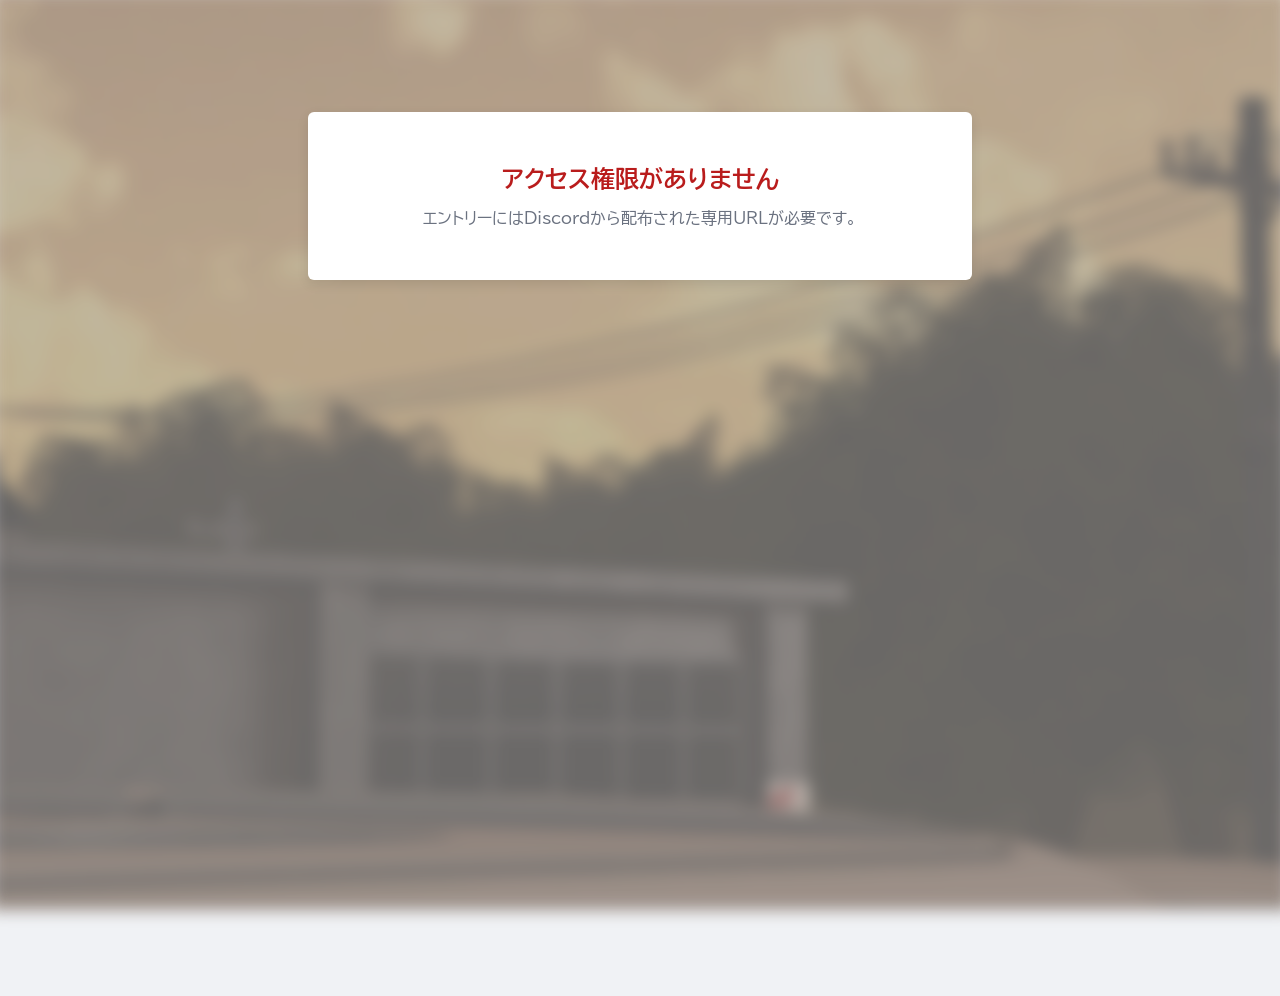
==== index.html @ 629eaf00 "Update index.html" ====
<!DOCTYPE html>
<html lang="ja">
<head>
<meta charset="UTF-8">
<meta name="viewport" content="width=device-width, initial-scale=1.0">
<link rel="icon" href="icon.png">
<title>九島交通局 エントリーシート</title>
<style>
  @import url('https://fonts.googleapis.com/css2?family=BIZ+UDPGothic:wght@400;700&display=swap');

  :root {
    --brand-dark: #0a192f;
    --brand-main: #112a46;
    --brand-hover: #1d4370;
    --accent-blue: #0066cc;
    --bg-body: #f0f2f5;
    --surface-white: #ffffff;
    --text-main: #1f2937;
    --text-muted: #6b7280;
    --border-color: #d1d5db;
    --error-bg: #fee2e2;
    --error-text: #b91c1c;
    --success-color: #059669;
    --focus-ring: rgba(0, 102, 204, 0.25);
    --radius-sm: 4px;
    --radius-md: 6px;
    --transition: all 0.25s ease;
  }
  body {
    font-family: 'BIZ UDPGothic', -apple-system, BlinkMacSystemFont, "Segoe UI", Helvetica, Arial, sans-serif;
    background-color: var(--bg-body);
    color: var(--text-main);
    margin: 0;
    padding: 3rem 1rem;
    line-height: 1.6;
    -webkit-font-smoothing: antialiased;
    position: relative; /* 背景レイヤーの位置基準 */
    min-height: 100vh;
  }
  body::before {
    content: '';
    position: fixed;
    top: -10px;
    left: -10px;
    right: -10px;
    bottom: -10px;
    z-index: -1;
    background-image: url('back.png');
    background-size: cover;
    background-position: center;
    background-repeat: no-repeat;
    filter: blur(8px); 
    opacity: 0.6; 
  }
  /* 認証画面・状態オーバーレイ */
  #authGuardScreen {
    max-width: 600px;
    margin: 4rem auto;
    background: var(--surface-white);
    border-radius: var(--radius-md);
    padding: 3rem 2rem;
    text-align: center;
    box-shadow: 0 4px 12px rgba(0,0,0,0.1);
  }
  #authGuardScreen.hidden { display: none; }
  .auth-loading-spinner {
    width: 40px;
    height: 40px;
    border: 4px solid var(--border-color);
    border-top-color: var(--accent-blue);
    border-radius: 50%;
    animation: spin 0.8s linear infinite;
    margin: 0 auto 1.5rem;
  }

  .form-container {
    max-width: 800px;
    margin: 0 auto;
    background: var(--surface-white);
    border-radius: var(--radius-md);
    box-shadow: 0 4px 6px -1px rgba(0, 0, 0, 0.05), 0 2px 4px -1px rgba(0, 0, 0, 0.03);
    overflow: hidden;
    display: none; /* 初期状態では隠し、認証成功後に表示 */
  }

  .form-header {
    background-image: 
      linear-gradient(to bottom, rgba(10, 25, 47, 0.75), rgba(10, 25, 47, 0.95)), 
      url('top.png');
    background-size: cover;
    background-position: center;
    background-repeat: no-repeat;
    color: #ffffff;
    padding: 4.5rem 2rem;
    text-align: center;
    border-bottom: 4px solid var(--accent-blue);
  }

  .form-title {
    margin: 0 0 0.75rem 0;
    font-size: 1.85rem;
    font-weight: 700;
    letter-spacing: 0.05em;
    text-shadow: 0 2px 4px rgba(0, 0, 0, 0.5);
  }

  .form-description {
    color: #cbd5e1;
    font-size: 0.95rem;
    margin: 0;
    letter-spacing: 0.02em;
  }

  .form-section {
    padding: 2.5rem 3rem;
    border-bottom: 1px solid #e5e7eb;
  }
  .form-section:last-of-type { border-bottom: none; }

  .section-title {
    font-size: 1.15rem;
    font-weight: 700;
    margin: 0 0 2rem 0;
    padding-bottom: 0.5rem;
    border-bottom: 2px solid var(--border-color);
    color: var(--brand-dark);
    display: flex;
    align-items: center;
  }
  .section-title::before {
    content: '';
    display: inline-block;
    width: 4px;
    height: 1.15rem;
    background-color: var(--accent-blue);
    margin-right: 0.75rem;
    border-radius: 2px;
  }

  .form-group { margin-bottom: 2rem; }
  .form-group:last-child { margin-bottom: 0; }

  label {
    display: flex;
    align-items: center;
    font-weight: 700;
    margin-bottom: 0.5rem;
    font-size: 0.95rem;
    color: var(--text-main);
  }

  .required {
    background-color: var(--error-bg);
    color: var(--error-text);
    font-size: 0.7rem;
    padding: 0.2rem 0.5rem;
    border-radius: var(--radius-sm);
    margin-left: 0.75rem;
    font-weight: 700;
    letter-spacing: 0.05em;
  }

  input[type="text"],
  input[type="number"],
  textarea {
    width: 100%;
    padding: 0.85rem 1rem;
    background-color: #f9fafb;
    border: 1px solid var(--border-color);
    border-radius: var(--radius-sm);
    box-sizing: border-box;
    font-size: 1rem;
    color: var(--text-main);
    font-family: inherit;
    transition: var(--transition);
  }

  input:hover, textarea:hover { border-color: #9ca3af; }
  input:focus, textarea:focus {
    outline: none;
    background-color: var(--surface-white);
    border-color: var(--accent-blue);
    box-shadow: 0 0 0 3px var(--focus-ring);
  }

  input.error, textarea.error {
    border-color: var(--error-text);
    background-color: var(--error-bg);
  }

  .error-msg {
    color: var(--error-text);
    font-size: 0.85rem;
    margin-top: 0.5rem;
    display: none;
    font-weight: 700;
  }
  .error-msg.show { display: block; }

  textarea { resize: vertical; min-height: 140px; }

  .radio-group { display: flex; gap: 2rem; margin-top: 0.5rem; }
  .radio-label {
    display: flex;
    align-items: center;
    cursor: pointer;
    font-weight: 400;
    font-size: 1rem;
  }
  .radio-label input {
    margin-right: 0.5rem;
    width: 1.1rem;
    height: 1.1rem;
    accent-color: var(--accent-blue);
  }

  .file-upload-area {
    border: 2px dashed var(--border-color);
    background-color: #f9fafb;
    padding: 2.5rem 1rem;
    text-align: center;
    cursor: pointer;
    border-radius: var(--radius-sm);
    position: relative;
    transition: var(--transition);
  }
  .file-upload-area:hover, .file-upload-area.dragover {
    background-color: #f0f5fa;
    border-color: var(--accent-blue);
  }
  .file-upload-area input[type="file"] {
    position: absolute;
    inset: 0;
    opacity: 0;
    cursor: pointer;
    width: 100%;
    height: 100%;
  }

  .file-icon {
    width: 40px;
    height: 40px;
    margin: 0 auto 0.75rem;
    fill: var(--text-muted);
    transition: var(--transition);
  }
  .file-upload-area:hover .file-icon { fill: var(--accent-blue); }

  .file-upload-text {
    color: var(--text-muted);
    font-size: 0.95rem;
    line-height: 1.5;
  }
  .file-upload-text small {
    display: block;
    margin-top: 0.25rem;
    font-size: 0.8rem;
    color: #9ca3af;
  }

  .file-preview-list {
    margin-top: 1rem;
    display: grid;
    grid-template-columns: repeat(auto-fill, minmax(220px, 1fr));
    gap: 0.75rem;
  }

  .file-preview-item {
    display: flex;
    align-items: center;
    justify-content: space-between;
    background: var(--surface-white);
    border: 1px solid var(--border-color);
    padding: 0.6rem 0.75rem;
    border-radius: var(--radius-sm);
    font-size: 0.85rem;
    box-shadow: 0 1px 2px rgba(0,0,0,0.05);
  }

  .remove-file {
    cursor: pointer;
    color: #9ca3af;
    padding: 0.2rem;
    display: flex;
    align-items: center;
    justify-content: center;
    border-radius: 4px;
    transition: var(--transition);
  }
  .remove-file:hover { 
    color: var(--error-text);
    background-color: var(--error-bg);
  }

  .submit-section {
    padding: 2.5rem;
    background-color: #f8fafc;
    text-align: center;
    border-top: 1px solid #e5e7eb;
  }

  .submit-btn {
    background-color: var(--brand-main);
    color: white;
    border: none;
    padding: 1rem 3rem;
    font-size: 1.05rem;
    font-weight: 700;
    letter-spacing: 0.05em;
    border-radius: var(--radius-sm);
    cursor: pointer;
    transition: var(--transition);
    width: 100%;
    max-width: 320px;
    display: inline-flex;
    align-items: center;
    justify-content: center;
    gap: 0.75rem;
    box-shadow: 0 4px 6px -1px rgba(17, 42, 70, 0.2);
  }
  .submit-btn:hover:not(:disabled) { 
    background-color: var(--brand-hover); 
    transform: translateY(-1px);
    box-shadow: 0 6px 8px -1px rgba(17, 42, 70, 0.3);
  }
  .submit-btn:active:not(:disabled) { transform: translateY(0); }
  .submit-btn:disabled {
    background-color: #9ca3af;
    box-shadow: none;
    cursor: not-allowed;
  }

  .spinner {
    width: 18px;
    height: 18px;
    border: 3px solid rgba(255,255,255,0.3);
    border-top-color: white;
    border-radius: 50%;
    animation: spin 0.8s linear infinite;
    display: none;
  }
  .submit-btn.loading .spinner { display: block; }
  .submit-btn.loading .btn-text { display: none; }

  @keyframes spin { to { transform: rotate(360deg); } }

  #msg {
    margin-top: 1.5rem;
    font-size: 0.95rem;
    padding: 1rem;
    border-radius: var(--radius-sm);
    display: none;
    font-weight: 700;
  }
  #msg.error {
    display: block;
    background: var(--error-bg);
    color: var(--error-text);
    border: 1px solid rgba(185, 28, 28, 0.2);
  }

  #successOverlay {
    display: none;
    position: fixed;
    inset: 0;
    background: rgba(10, 25, 47, 0.85);
    backdrop-filter: blur(4px);
    z-index: 100;
    align-items: center;
    justify-content: center;
    opacity: 0;
    transition: opacity 0.3s ease;
  }
  #successOverlay.show { display: flex; opacity: 1; }
  
  .success-card {
    background: var(--surface-white);
    border-radius: var(--radius-md);
    padding: 3rem 2.5rem;
    text-align: center;
    max-width: 420px;
    width: 90%;
    box-shadow: 0 20px 25px -5px rgba(0, 0, 0, 0.1);
    transform: translateY(20px);
    transition: transform 0.3s cubic-bezier(0.175, 0.885, 0.32, 1.275);
  }
  #successOverlay.show .success-card { transform: translateY(0); }

  .success-svg {
    width: 56px;
    height: 56px;
    fill: var(--success-color);
    margin: 0 auto 1.5rem;
  }
  .success-card h2 { margin: 0 0 1rem; font-size: 1.4rem; color: var(--brand-dark); }
  .success-card p { color: var(--text-muted); font-size: 0.95rem; margin-bottom: 2.5rem; line-height: 1.6; }
  .success-card button {
    background: var(--brand-main);
    color: white;
    border: none;
    padding: 0.75rem 2rem;
    font-size: 1rem;
    font-weight: 700;
    border-radius: var(--radius-sm);
    cursor: pointer;
    transition: var(--transition);
  }
  .success-card button:hover { background: var(--brand-hover); }

  @media (max-width: 600px) {
    .form-section { padding: 2rem 1.5rem; }
    .submit-section { padding: 2rem 1.5rem; }
    .form-header { padding: 3rem 1.5rem; }
    .form-title { font-size: 1.5rem; }
  }
</style>
</head>
<body>

<!-- Access Guard (検証中・認証エラー表示領域) -->
<div id="authGuardScreen">
  <div class="auth-loading-spinner" id="authSpinner"></div>
  <h2 id="authTitle" style="margin: 0 0 0.5rem; color: var(--brand-dark);">アクセス権限を確認中...</h2>
  <p id="authMsg" style="color: var(--text-muted); margin: 0;">しばらくお待ちください。</p>
</div>

<!-- 送信完了ポップアップ -->
<div id="successOverlay">
  <div class="success-card">
    <svg class="success-svg" viewBox="0 0 24 24">
      <path d="M12 2C6.48 2 2 6.48 2 12s4.48 10 10 10 10-4.48 10-10S17.52 2 12 2zm-2 15l-5-5 1.41-1.41L10 14.17l7.59-7.59L19 8l-9 9z"/>
    </svg>
    <h2>送信が完了しました</h2>
    <p>エントリーシートを受け付けました。<br>書類選考の上、Discordにてご連絡いたします。</p>
    <button id="closeOverlayBtn">閉じる</button>
  </div>
</div>

<!-- メインフォーム -->
<form class="form-container" id="entryForm">
  <div class="form-header">
    <h1 class="form-title">九島交通局 開発メンバー エントリーシート</h1>
    <p class="form-description">以下のフォームに必要事項を入力し、送信してください。</p>
  </div>

  <div class="form-section">
    <h2 class="section-title">基本情報</h2>
    <div class="form-group">
      <label for="discord_id">Discord ID <span class="required">必須</span></label>
      <input type="text" id="discord_id" placeholder="例: username">
      <span class="error-msg" id="err_discord_id">Discord IDを入力してください</span>
    </div>
    <div class="form-group">
      <label for="roblox_id">Roblox ID <span class="required">必須</span></label>
      <input type="text" id="roblox_id" placeholder="例: RobloxPlayer123">
      <span class="error-msg" id="err_roblox_id">Roblox IDを入力してください</span>
    </div>
    <div class="form-group">
      <label for="age">年齢 <span class="required">必須</span></label>
      <input type="number" id="age" min="10" max="100" placeholder="例: 18">
      <span class="error-msg" id="err_age">年齢を入力してください</span>
    </div>
  </div>

  <div class="form-section">
    <h2 class="section-title">志望動機</h2>
    <div class="form-group">
      <label for="reason_apply">九島交通局に応募した理由 <span class="required">必須</span></label>
      <textarea id="reason_apply" placeholder="具体的な理由を記載してください"></textarea>
      <span class="error-msg" id="err_reason_apply">志望動機を入力してください</span>
    </div>
    <div class="form-group">
      <label for="reason_other">当グループを選ぶ理由 <span class="required">必須</span></label>
      <textarea id="reason_other" placeholder="他のプロジェクトとの違いや、当グループである必要性を記載してください"></textarea>
      <span class="error-msg" id="err_reason_other">理由を入力してください</span>
    </div>
  </div>

  <div class="form-section">
    <h2 class="section-title">スキル・実績</h2>
    <div class="form-group">
      <label for="languages">使用可能な技術（言語・ツール）</label>
      <input type="text" id="languages" placeholder="例: Luau, Python, Blender など">
    </div>
    <div class="form-group">
      <label>RobloxStudioの経験 <span class="required">必須</span></label>
      <div class="radio-group">
        <label class="radio-label"><input type="radio" name="studio_exp" value="yes"> あり</label>
        <label class="radio-label"><input type="radio" name="studio_exp" value="no"> なし</label>
      </div>
      <span class="error-msg" id="err_studio_exp">選択してください</span>
    </div>
    <div class="form-group">
      <label>ポートフォリオ画像 <span class="required">必須</span></label>
      <div class="file-upload-area" id="dropZone">
        <input type="file" id="portfolio_images" accept="image/*" multiple>
        <svg class="file-icon" viewBox="0 0 24 24">
          <path d="M19.35 10.04C18.67 6.59 15.64 4 12 4 9.11 4 6.6 5.64 5.36 8.04 2.34 8.36 0 10.91 0 14c0 3.31 2.69 6 6 6h13c2.76 0 5-2.24 5-5 0-2.64-2.05-4.78-4.65-4.96zM14 13v4h-4v-4H7l5-5 5 5h-3z"/>
        </svg>
        <div class="file-upload-text">クリックして画像を選択、またはドロップ<br><small>(複数選択可 / 1枚あたり最大5MB)</small></div>
      </div>
      <div class="file-preview-list" id="filePreviewList"></div>
      <span class="error-msg" id="err_portfolio">画像を1枚以上アップロードしてください</span>
    </div>
    <div class="form-group">
      <label for="technical_strengths">技術的な強み <span class="required">必須</span></label>
      <textarea id="technical_strengths" placeholder="モデリング、UIデザイン、スクリプト構築など、アピールポイントを記載してください"></textarea>
      <span class="error-msg" id="err_technical">技術面での強みを入力してください</span>
    </div>
  </div>

  <div class="form-section">
    <h2 class="section-title">自由記述</h2>
    <div class="form-group">
      <label for="free_text">備考・アピールポイント</label>
      <textarea id="free_text" placeholder="意気込みや質問があればご記入ください"></textarea>
    </div>
  </div>

  <div class="form-section">
    <h2 class="section-title">基礎確認テスト</h2>
    <div class="form-group">
      <label for="math_question">数学: [ここに問題文を記載] <span class="required">必須</span></label>
      <input type="text" id="math_question" placeholder="回答を入力">
      <span class="error-msg" id="err_math">回答を入力してください</span>
    </div>
    <div class="form-group">
      <label for="general_knowledge">一般常識: [ここに問題文を記載] <span class="required">必須</span></label>
      <input type="text" id="general_knowledge" placeholder="回答を入力">
      <span class="error-msg" id="err_common">回答を入力してください</span>
    </div>
  </div>

  <div class="submit-section">
    <button type="submit" id="submitBtn" class="submit-btn">
      <div class="spinner"></div>
      <span class="btn-text">エントリーシートを送信</span>
    </button>
    <div id="msg"></div>
  </div>
</form>

<script>
document.addEventListener('DOMContentLoaded', async () => {
  const GAS_URL = 'https://script.google.com/macros/s/AKfycbwIxHsNUTtyniuo08KIUyvrCkOSs5r6DZgjs3lwiU5OZqe8hP2oVnT-KeQEZ825qK4R/exec';
  const MAX_FILE_SIZE_MB = 5;
  const MAX_IMAGE_DIMENSION = 1920; 

  let selectedFiles = [];
  let currentToken = '';
  let isSubmitting = false; // ★ 二重送信防止フラグ

  const form = document.getElementById('entryForm');
  const fileInput = document.getElementById('portfolio_images');
  const dropZone = document.getElementById('dropZone');
  const closeBtn = document.getElementById('closeOverlayBtn');
  const submitBtn = document.getElementById('submitBtn');
  const msg = document.getElementById('msg');

  const authGuardScreen = document.getElementById('authGuardScreen');
  const authSpinner = document.getElementById('authSpinner');
  const authTitle = document.getElementById('authTitle');
  const authMsg = document.getElementById('authMsg');

  // --- 1. ワンタイムトークンの検証機能 ---
  const urlParams = new URLSearchParams(window.location.search);
  currentToken = urlParams.get('token');

  if (!currentToken) {
    showAuthError('アクセス権限がありません', 'エントリーにはDiscordから配布された専用URLが必要です。');
    return;
  }

  try {
    const res = await fetch(`${GAS_URL}?token=${encodeURIComponent(currentToken)}`);
    const data = await res.json();

    if (data.valid) {
      // 認証成功時：保護画面を隠してフォームを表示
      authGuardScreen.classList.add('hidden');
      form.style.display = 'block';
    } else {
      showAuthError('無効なURLです', data.reason || 'このURLは既に送信済みか、有効ではありません。');
    }
  } catch (e) {
    showAuthError('通信エラー', 'アクセストークンの検証に失敗しました。接続を確認してください。');
  }

  function showAuthError(title, message) {
    authSpinner.style.display = 'none';
    authTitle.style.color = 'var(--error-text)';
    authTitle.innerText = title;
    authMsg.innerText = message;
  }

  // --- イベント設定 ---
  form.addEventListener('submit', handleSubmit);
  fileInput.addEventListener('change', (e) => handleFiles(e.target.files));
  closeBtn.addEventListener('click', () => {
    document.getElementById('successOverlay').classList.remove('show');
    // 送信完了後はページをリロードして無効画面を表示
    window.location.reload();
  });

  dropZone.addEventListener('dragover', e => { e.preventDefault(); dropZone.classList.add('dragover'); });
  dropZone.addEventListener('dragleave', () => dropZone.classList.remove('dragover'));
  dropZone.addEventListener('drop', e => {
    e.preventDefault();
    dropZone.classList.remove('dragover');
    handleFiles(e.dataTransfer.files);
  });

  function handleFiles(files) {
    Array.from(files).forEach(f => {
      if (!f.type.startsWith('image/')) { alert(`${f.name} は画像ではありません。`); return; }
      if (f.size > MAX_FILE_SIZE_MB * 1024 * 1024) { alert(`${f.name} はサイズが大きすぎます。`); return; }
      if (!selectedFiles.find(sf => sf.name === f.name && sf.size === f.size)) {
        selectedFiles.push(f);
      }
    });
    fileInput.value = ''; 
    renderPreviews();
  }

  function renderPreviews() {
    const list = document.getElementById('filePreviewList');
    list.innerHTML = '';
    selectedFiles.forEach((f, i) => {
      const item = document.createElement('div');
      item.className = 'file-preview-item';
      
      const nameSpan = document.createElement('span');
      nameSpan.textContent = f.name.length > 20 ? f.name.substring(0, 20) + '...' : f.name;
      
      const delBtn = document.createElement('span');
      delBtn.className = 'remove-file';
      delBtn.innerHTML = `<svg width="18" height="18" viewBox="0 0 24 24" fill="currentColor"><path d="M19 6.41L17.59 5 12 10.59 6.41 5 5 6.41 10.59 12 5 17.59 6.41 19 12 13.41 17.59 19 19 17.59 13.41 12z"/></svg>`;
      delBtn.onclick = () => {
        selectedFiles.splice(i, 1);
        renderPreviews();
      };

      item.appendChild(nameSpan);
      item.appendChild(delBtn);
      list.appendChild(item);
    });
  }

  function compressImage(file) {
    return new Promise((resolve, reject) => {
      const reader = new FileReader();
      reader.onload = (e) => {
        const img = new Image();
        img.onload = () => {
          let width = img.width, height = img.height;
          if (width > height) {
            if (width > MAX_IMAGE_DIMENSION) { height = Math.round(height * MAX_IMAGE_DIMENSION / width); width = MAX_IMAGE_DIMENSION; }
          } else {
            if (height > MAX_IMAGE_DIMENSION) { width = Math.round(width * MAX_IMAGE_DIMENSION / height); height = MAX_IMAGE_DIMENSION; }
          }
          const canvas = document.createElement('canvas');
          canvas.width = width; canvas.height = height;
          const ctx = canvas.getContext('2d');
          ctx.drawImage(img, 0, 0, width, height);

          // 解像度・画質を落として軽量化（圧縮率 0.75）
          resolve({
            name: file.name,
            type: 'image/jpeg',
            base64: canvas.toDataURL('image/jpeg', 0.75).split(',')[1]
          });
        };
        img.onerror = () => reject(new Error('画像処理エラー'));
        img.src = e.target.result;
      };
      reader.onerror = () => reject(new Error('ファイル読み込みエラー'));
      reader.readAsDataURL(file);
    });
  }

  function validateForm() {
    let valid = true;
    const requiredIds = [
      ['discord_id', 'err_discord_id'], ['roblox_id', 'err_roblox_id'], ['age', 'err_age'],
      ['reason_apply', 'err_reason_apply'], ['reason_other', 'err_reason_other'],
      ['technical_strengths', 'err_technical'], ['math_question', 'err_math'], ['general_knowledge', 'err_common']
    ];

    requiredIds.forEach(([id, errId]) => {
      const el = document.getElementById(id);
      const err = document.getElementById(errId);
      if (!el || !el.value.trim()) {
        if (el) el.classList.add('error');
        if (err) err.classList.add('show');
        valid = false;
      } else {
        el.classList.remove('error');
        if (err) err.classList.remove('show');
      }
    });

    const studioChecked = document.querySelector('input[name="studio_exp"]:checked');
    const errStudio = document.getElementById('err_studio_exp');
    if (!studioChecked) { if (errStudio) errStudio.classList.add('show'); valid = false; }
    else { if (errStudio) errStudio.classList.remove('show'); }

    const errPortfolio = document.getElementById('err_portfolio');
    if (selectedFiles.length === 0) { if (errPortfolio) errPortfolio.classList.add('show'); valid = false; }
    else { if (errPortfolio) errPortfolio.classList.remove('show'); }

    return valid;
  }

  async function handleSubmit(e) {
    e.preventDefault();

    // 既に送信処理中の場合は処理を中断
    if (isSubmitting) return;

    if (!validateForm()) {
      const firstError = document.querySelector('.error-msg.show');
      if (firstError) firstError.parentElement.scrollIntoView({ behavior: 'smooth', block: 'center' });
      return;
    }

    // フラグ更新と UI の無効化
    isSubmitting = true;
    submitBtn.disabled = true;
    submitBtn.classList.add('loading');
    const originalBtnText = submitBtn.innerText;
    submitBtn.innerText = '送信処理中...';
    
    msg.className = '';
    msg.style.display = 'none';

    try {
      // 画像圧縮の並列実行
      const processedImages = await Promise.all(selectedFiles.map(file => compressImage(file)));

      const payload = {
        token: currentToken,
        discord_id: document.getElementById('discord_id').value.trim(),
        roblox_id: document.getElementById('roblox_id').value.trim(),
        age: document.getElementById('age').value,
        reason_apply: document.getElementById('reason_apply').value.trim(),
        reason_other: document.getElementById('reason_other').value.trim(),
        languages: document.getElementById('languages').value.trim(),
        studio_exp: document.querySelector('input[name="studio_exp"]:checked').value,
        technical_strengths: document.getElementById('technical_strengths').value.trim(),
        free_text: document.getElementById('free_text').value.trim(),
        math: document.getElementById('math_question').value.trim(),
        common: document.getElementById('general_knowledge').value.trim(),
        images: processedImages
      };

      // GAS へのリクエスト発行（GASのリダイレクトとCORSに対応）
      const res = await fetch(GAS_URL, {
        method: 'POST',
        headers: {
          'Content-Type': 'text/plain;charset=utf-8' // GASのdoPostでパースエラーを起こさない基本ヘッダー
        },
        body: JSON.stringify(payload),
        redirect: 'follow'
      });

      if (!res.ok) {
        throw new Error(`サーバーレスポンスエラー (${res.status})`);
      }

      const result = await res.json();

      if (result.status === 'success') {
        form.reset();
        selectedFiles = [];
        renderPreviews();
        document.getElementById('successOverlay').classList.add('show');
      } else {
        throw new Error(result.message || '処理に失敗しました。');
      }
    } catch (err) {
      msg.className = 'error';
      msg.innerText = `送信エラー: ${err.message}`;
      msg.style.display = 'block';
      
      // エラー発生時のみボタンを再有効化
      submitBtn.disabled = false;
      submitBtn.innerText = originalBtnText;
      isSubmitting = false;
    } finally {
      submitBtn.classList.remove('loading');
    }
  }
});
</script>
</body>
</html>
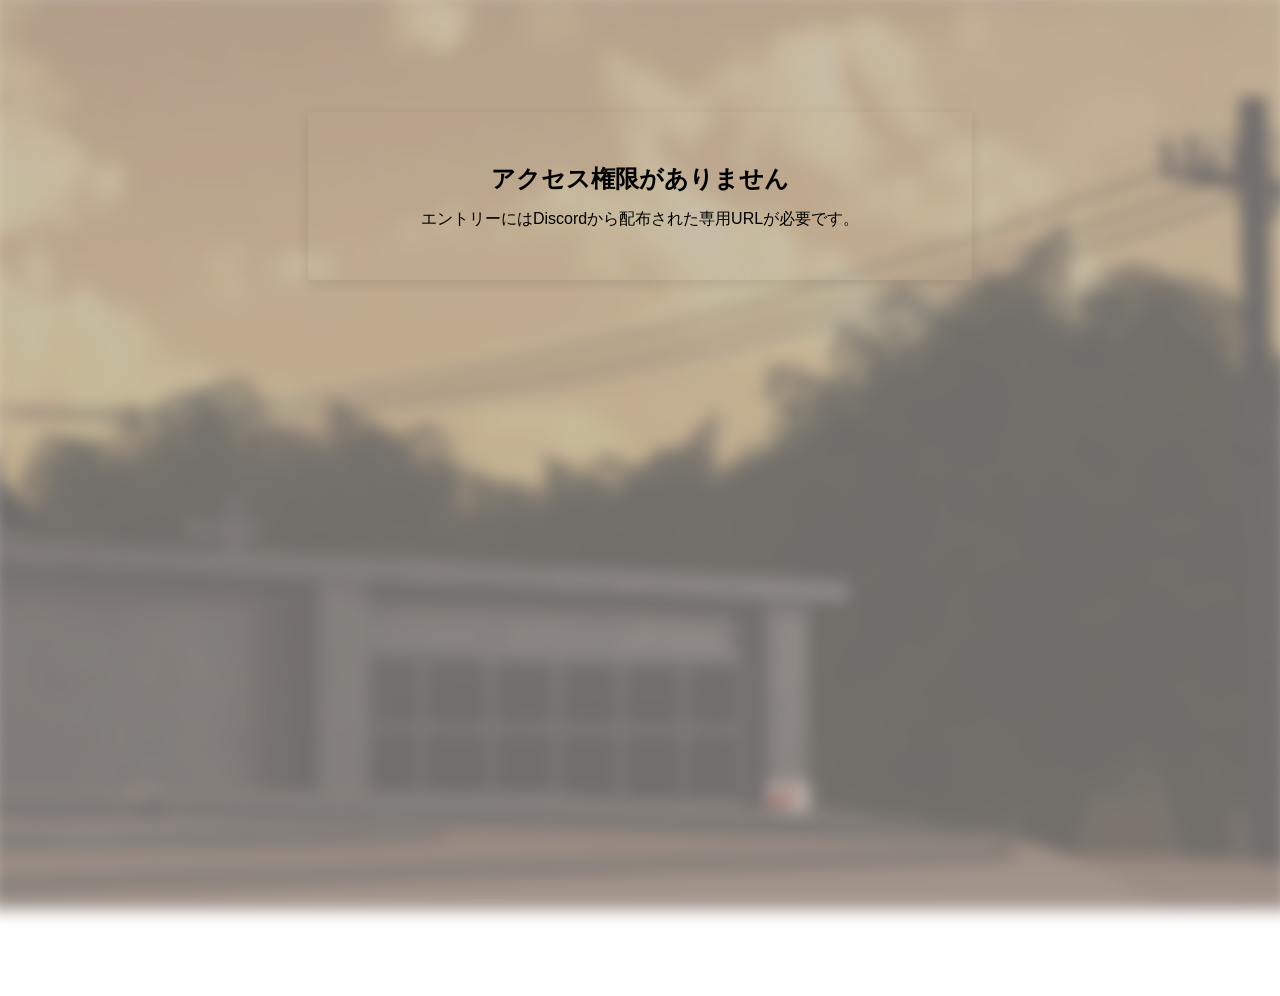
==== commit 4e881b79: "Update index.html" ====
--- a/index.html
+++ b/index.html
@@ -1,419 +1,11 @@
 <!DOCTYPE html>
 <html lang="ja">
 <head>
-<meta charset="UTF-8">
-<meta name="viewport" content="width=device-width, initial-scale=1.0">
-<link rel="icon" href="icon.png">
-<title>九島交通局 エントリーシート</title>
-<style>
-  @import url('https://fonts.googleapis.com/css2?family=BIZ+UDPGothic:wght@400;700&display=swap');
-
-  :root {
-    --brand-dark: #0a192f;
-    --brand-main: #112a46;
-    --brand-hover: #1d4370;
-    --accent-blue: #0066cc;
-    --bg-body: #f0f2f5;
-    --surface-white: #ffffff;
-    --text-main: #1f2937;
-    --text-muted: #6b7280;
-    --border-color: #d1d5db;
-    --error-bg: #fee2e2;
-    --error-text: #b91c1c;
-    --success-color: #059669;
-    --focus-ring: rgba(0, 102, 204, 0.25);
-    --radius-sm: 4px;
-    --radius-md: 6px;
-    --transition: all 0.25s ease;
-  }
-  body {
-    font-family: 'BIZ UDPGothic', -apple-system, BlinkMacSystemFont, "Segoe UI", Helvetica, Arial, sans-serif;
-    background-color: var(--bg-body);
-    color: var(--text-main);
-    margin: 0;
-    padding: 3rem 1rem;
-    line-height: 1.6;
-    -webkit-font-smoothing: antialiased;
-    position: relative; /* 背景レイヤーの位置基準 */
-    min-height: 100vh;
-  }
-  body::before {
-    content: '';
-    position: fixed;
-    top: -10px;
-    left: -10px;
-    right: -10px;
-    bottom: -10px;
-    z-index: -1;
-    background-image: url('back.png');
-    background-size: cover;
-    background-position: center;
-    background-repeat: no-repeat;
-    filter: blur(8px); 
-    opacity: 0.6; 
-  }
-  /* 認証画面・状態オーバーレイ */
-  #authGuardScreen {
-    max-width: 600px;
-    margin: 4rem auto;
-    background: var(--surface-white);
-    border-radius: var(--radius-md);
-    padding: 3rem 2rem;
-    text-align: center;
-    box-shadow: 0 4px 12px rgba(0,0,0,0.1);
-  }
-  #authGuardScreen.hidden { display: none; }
-  .auth-loading-spinner {
-    width: 40px;
-    height: 40px;
-    border: 4px solid var(--border-color);
-    border-top-color: var(--accent-blue);
-    border-radius: 50%;
-    animation: spin 0.8s linear infinite;
-    margin: 0 auto 1.5rem;
-  }
-
-  .form-container {
-    max-width: 800px;
-    margin: 0 auto;
-    background: var(--surface-white);
-    border-radius: var(--radius-md);
-    box-shadow: 0 4px 6px -1px rgba(0, 0, 0, 0.05), 0 2px 4px -1px rgba(0, 0, 0, 0.03);
-    overflow: hidden;
-    display: none; /* 初期状態では隠し、認証成功後に表示 */
-  }
-
-  .form-header {
-    background-image: 
-      linear-gradient(to bottom, rgba(10, 25, 47, 0.75), rgba(10, 25, 47, 0.95)), 
-      url('top.png');
-    background-size: cover;
-    background-position: center;
-    background-repeat: no-repeat;
-    color: #ffffff;
-    padding: 4.5rem 2rem;
-    text-align: center;
-    border-bottom: 4px solid var(--accent-blue);
-  }
-
-  .form-title {
-    margin: 0 0 0.75rem 0;
-    font-size: 1.85rem;
-    font-weight: 700;
-    letter-spacing: 0.05em;
-    text-shadow: 0 2px 4px rgba(0, 0, 0, 0.5);
-  }
-
-  .form-description {
-    color: #cbd5e1;
-    font-size: 0.95rem;
-    margin: 0;
-    letter-spacing: 0.02em;
-  }
-
-  .form-section {
-    padding: 2.5rem 3rem;
-    border-bottom: 1px solid #e5e7eb;
-  }
-  .form-section:last-of-type { border-bottom: none; }
-
-  .section-title {
-    font-size: 1.15rem;
-    font-weight: 700;
-    margin: 0 0 2rem 0;
-    padding-bottom: 0.5rem;
-    border-bottom: 2px solid var(--border-color);
-    color: var(--brand-dark);
-    display: flex;
-    align-items: center;
-  }
-  .section-title::before {
-    content: '';
-    display: inline-block;
-    width: 4px;
-    height: 1.15rem;
-    background-color: var(--accent-blue);
-    margin-right: 0.75rem;
-    border-radius: 2px;
-  }
-
-  .form-group { margin-bottom: 2rem; }
-  .form-group:last-child { margin-bottom: 0; }
-
-  label {
-    display: flex;
-    align-items: center;
-    font-weight: 700;
-    margin-bottom: 0.5rem;
-    font-size: 0.95rem;
-    color: var(--text-main);
-  }
-
-  .required {
-    background-color: var(--error-bg);
-    color: var(--error-text);
-    font-size: 0.7rem;
-    padding: 0.2rem 0.5rem;
-    border-radius: var(--radius-sm);
-    margin-left: 0.75rem;
-    font-weight: 700;
-    letter-spacing: 0.05em;
-  }
-
-  input[type="text"],
-  input[type="number"],
-  textarea {
-    width: 100%;
-    padding: 0.85rem 1rem;
-    background-color: #f9fafb;
-    border: 1px solid var(--border-color);
-    border-radius: var(--radius-sm);
-    box-sizing: border-box;
-    font-size: 1rem;
-    color: var(--text-main);
-    font-family: inherit;
-    transition: var(--transition);
-  }
-
-  input:hover, textarea:hover { border-color: #9ca3af; }
-  input:focus, textarea:focus {
-    outline: none;
-    background-color: var(--surface-white);
-    border-color: var(--accent-blue);
-    box-shadow: 0 0 0 3px var(--focus-ring);
-  }
-
-  input.error, textarea.error {
-    border-color: var(--error-text);
-    background-color: var(--error-bg);
-  }
-
-  .error-msg {
-    color: var(--error-text);
-    font-size: 0.85rem;
-    margin-top: 0.5rem;
-    display: none;
-    font-weight: 700;
-  }
-  .error-msg.show { display: block; }
-
-  textarea { resize: vertical; min-height: 140px; }
-
-  .radio-group { display: flex; gap: 2rem; margin-top: 0.5rem; }
-  .radio-label {
-    display: flex;
-    align-items: center;
-    cursor: pointer;
-    font-weight: 400;
-    font-size: 1rem;
-  }
-  .radio-label input {
-    margin-right: 0.5rem;
-    width: 1.1rem;
-    height: 1.1rem;
-    accent-color: var(--accent-blue);
-  }
-
-  .file-upload-area {
-    border: 2px dashed var(--border-color);
-    background-color: #f9fafb;
-    padding: 2.5rem 1rem;
-    text-align: center;
-    cursor: pointer;
-    border-radius: var(--radius-sm);
-    position: relative;
-    transition: var(--transition);
-  }
-  .file-upload-area:hover, .file-upload-area.dragover {
-    background-color: #f0f5fa;
-    border-color: var(--accent-blue);
-  }
-  .file-upload-area input[type="file"] {
-    position: absolute;
-    inset: 0;
-    opacity: 0;
-    cursor: pointer;
-    width: 100%;
-    height: 100%;
-  }
-
-  .file-icon {
-    width: 40px;
-    height: 40px;
-    margin: 0 auto 0.75rem;
-    fill: var(--text-muted);
-    transition: var(--transition);
-  }
-  .file-upload-area:hover .file-icon { fill: var(--accent-blue); }
-
-  .file-upload-text {
-    color: var(--text-muted);
-    font-size: 0.95rem;
-    line-height: 1.5;
-  }
-  .file-upload-text small {
-    display: block;
-    margin-top: 0.25rem;
-    font-size: 0.8rem;
-    color: #9ca3af;
-  }
-
-  .file-preview-list {
-    margin-top: 1rem;
-    display: grid;
-    grid-template-columns: repeat(auto-fill, minmax(220px, 1fr));
-    gap: 0.75rem;
-  }
-
-  .file-preview-item {
-    display: flex;
-    align-items: center;
-    justify-content: space-between;
-    background: var(--surface-white);
-    border: 1px solid var(--border-color);
-    padding: 0.6rem 0.75rem;
-    border-radius: var(--radius-sm);
-    font-size: 0.85rem;
-    box-shadow: 0 1px 2px rgba(0,0,0,0.05);
-  }
-
-  .remove-file {
-    cursor: pointer;
-    color: #9ca3af;
-    padding: 0.2rem;
-    display: flex;
-    align-items: center;
-    justify-content: center;
-    border-radius: 4px;
-    transition: var(--transition);
-  }
-  .remove-file:hover { 
-    color: var(--error-text);
-    background-color: var(--error-bg);
-  }
-
-  .submit-section {
-    padding: 2.5rem;
-    background-color: #f8fafc;
-    text-align: center;
-    border-top: 1px solid #e5e7eb;
-  }
-
-  .submit-btn {
-    background-color: var(--brand-main);
-    color: white;
-    border: none;
-    padding: 1rem 3rem;
-    font-size: 1.05rem;
-    font-weight: 700;
-    letter-spacing: 0.05em;
-    border-radius: var(--radius-sm);
-    cursor: pointer;
-    transition: var(--transition);
-    width: 100%;
-    max-width: 320px;
-    display: inline-flex;
-    align-items: center;
-    justify-content: center;
-    gap: 0.75rem;
-    box-shadow: 0 4px 6px -1px rgba(17, 42, 70, 0.2);
-  }
-  .submit-btn:hover:not(:disabled) { 
-    background-color: var(--brand-hover); 
-    transform: translateY(-1px);
-    box-shadow: 0 6px 8px -1px rgba(17, 42, 70, 0.3);
-  }
-  .submit-btn:active:not(:disabled) { transform: translateY(0); }
-  .submit-btn:disabled {
-    background-color: #9ca3af;
-    box-shadow: none;
-    cursor: not-allowed;
-  }
-
-  .spinner {
-    width: 18px;
-    height: 18px;
-    border: 3px solid rgba(255,255,255,0.3);
-    border-top-color: white;
-    border-radius: 50%;
-    animation: spin 0.8s linear infinite;
-    display: none;
-  }
-  .submit-btn.loading .spinner { display: block; }
-  .submit-btn.loading .btn-text { display: none; }
-
-  @keyframes spin { to { transform: rotate(360deg); } }
-
-  #msg {
-    margin-top: 1.5rem;
-    font-size: 0.95rem;
-    padding: 1rem;
-    border-radius: var(--radius-sm);
-    display: none;
-    font-weight: 700;
-  }
-  #msg.error {
-    display: block;
-    background: var(--error-bg);
-    color: var(--error-text);
-    border: 1px solid rgba(185, 28, 28, 0.2);
-  }
-
-  #successOverlay {
-    display: none;
-    position: fixed;
-    inset: 0;
-    background: rgba(10, 25, 47, 0.85);
-    backdrop-filter: blur(4px);
-    z-index: 100;
-    align-items: center;
-    justify-content: center;
-    opacity: 0;
-    transition: opacity 0.3s ease;
-  }
-  #successOverlay.show { display: flex; opacity: 1; }
-  
-  .success-card {
-    background: var(--surface-white);
-    border-radius: var(--radius-md);
-    padding: 3rem 2.5rem;
-    text-align: center;
-    max-width: 420px;
-    width: 90%;
-    box-shadow: 0 20px 25px -5px rgba(0, 0, 0, 0.1);
-    transform: translateY(20px);
-    transition: transform 0.3s cubic-bezier(0.175, 0.885, 0.32, 1.275);
-  }
-  #successOverlay.show .success-card { transform: translateY(0); }
-
-  .success-svg {
-    width: 56px;
-    height: 56px;
-    fill: var(--success-color);
-    margin: 0 auto 1.5rem;
-  }
-  .success-card h2 { margin: 0 0 1rem; font-size: 1.4rem; color: var(--brand-dark); }
-  .success-card p { color: var(--text-muted); font-size: 0.95rem; margin-bottom: 2.5rem; line-height: 1.6; }
-  .success-card button {
-    background: var(--brand-main);
-    color: white;
-    border: none;
-    padding: 0.75rem 2rem;
-    font-size: 1rem;
-    font-weight: 700;
-    border-radius: var(--radius-sm);
-    cursor: pointer;
-    transition: var(--transition);
-  }
-  .success-card button:hover { background: var(--brand-hover); }
-
-  @media (max-width: 600px) {
-    .form-section { padding: 2rem 1.5rem; }
-    .submit-section { padding: 2rem 1.5rem; }
-    .form-header { padding: 3rem 1.5rem; }
-    .form-title { font-size: 1.5rem; }
-  }
-</style>
+  <meta charset="UTF-8">
+  <meta name="viewport" content="width=device-width, initial-scale=1.0">
+  <link rel="icon" href="icon.png">
+  <link rel="stylesheet" href="style.css">
+  <title>九島交通局 エントリーシート</title>
 </head>
 <body>
 
@@ -542,7 +134,7 @@
 
 <script>
 document.addEventListener('DOMContentLoaded', async () => {
-  const GAS_URL = 'https://script.google.com/macros/s/AKfycbwIxHsNUTtyniuo08KIUyvrCkOSs5r6DZgjs3lwiU5OZqe8hP2oVnT-KeQEZ825qK4R/exec';
+  const GAS_URL = 'https://script.google.com/macros/s/AKfycbw0RF8h_0pvRVyI1vo4WXoELezVNLAXLxtCfMGqG1NVgIGOXmquPqwKln5AihJ8DFzI/exec';
   const MAX_FILE_SIZE_MB = 5;
   const MAX_IMAGE_DIMENSION = 1920; 
 
@@ -791,6 +383,40 @@
     }
   }
 });
+    // --- フォームデータのローカル保存機能 ---
+  const storageKey = 'entryFormData';
+  
+  // 保存する処理
+  function saveFormData() {
+    const formData = {
+      discord_id: document.getElementById('discord_id').value,
+      roblox_id: document.getElementById('roblox_id').value,
+      age: document.getElementById('age').value,
+      reason_apply: document.getElementById('reason_apply').value,
+      // ...他のテキスト項目も同様に...
+    };
+    localStorage.setItem(storageKey, JSON.stringify(formData));
+  }
+  
+  // フォームの各入力欄にイベントリスナーを追加
+  const textInputs = form.querySelectorAll('input[type="text"], input[type="number"], textarea');
+  textInputs.forEach(input => {
+    input.addEventListener('input', saveFormData);
+  });
+  
+  // ページ読み込み時に復元する処理（DOMContentLoaded内に配置）
+  const savedData = localStorage.getItem(storageKey);
+  if (savedData) {
+    try {
+      const parsedData = JSON.parse(savedData);
+      Object.keys(parsedData).forEach(key => {
+        const el = document.getElementById(key);
+        if (el) el.value = parsedData[key];
+      });
+    } catch (e) {
+      console.error("データの復元に失敗しました", e);
+    }
+  }
 </script>
 </body>
 </html>
--- a/style.css
+++ b/style.css
@@ -0,0 +1,409 @@
+<style>
+  @import url('https://fonts.googleapis.com/css2?family=BIZ+UDPGothic:wght@400;700&display=swap');
+
+  :root {
+    --brand-dark: #0a192f;
+    --brand-main: #112a46;
+    --brand-hover: #1d4370;
+    --accent-blue: #0066cc;
+    --bg-body: #f0f2f5;
+    --surface-white: #ffffff;
+    --text-main: #1f2937;
+    --text-muted: #6b7280;
+    --border-color: #d1d5db;
+    --error-bg: #fee2e2;
+    --error-text: #b91c1c;
+    --success-color: #059669;
+    --focus-ring: rgba(0, 102, 204, 0.25);
+    --radius-sm: 4px;
+    --radius-md: 6px;
+    --transition: all 0.25s ease;
+  }
+  body {
+    font-family: 'BIZ UDPGothic', -apple-system, BlinkMacSystemFont, "Segoe UI", Helvetica, Arial, sans-serif;
+    background-color: var(--bg-body);
+    color: var(--text-main);
+    margin: 0;
+    padding: 3rem 1rem;
+    line-height: 1.6;
+    -webkit-font-smoothing: antialiased;
+    position: relative; /* 背景レイヤーの位置基準 */
+    min-height: 100vh;
+  }
+  body::before {
+    content: '';
+    position: fixed;
+    top: -10px;
+    left: -10px;
+    right: -10px;
+    bottom: -10px;
+    z-index: -1;
+    background-image: url('back.png');
+    background-size: cover;
+    background-position: center;
+    background-repeat: no-repeat;
+    filter: blur(8px); 
+    opacity: 0.6; 
+  }
+  /* 認証画面・状態オーバーレイ */
+  #authGuardScreen {
+    max-width: 600px;
+    margin: 4rem auto;
+    background: var(--surface-white);
+    border-radius: var(--radius-md);
+    padding: 3rem 2rem;
+    text-align: center;
+    box-shadow: 0 4px 12px rgba(0,0,0,0.1);
+  }
+  #authGuardScreen.hidden { display: none; }
+  .auth-loading-spinner {
+    width: 40px;
+    height: 40px;
+    border: 4px solid var(--border-color);
+    border-top-color: var(--accent-blue);
+    border-radius: 50%;
+    animation: spin 0.8s linear infinite;
+    margin: 0 auto 1.5rem;
+  }
+
+  .form-container {
+    max-width: 800px;
+    margin: 0 auto;
+    background: var(--surface-white);
+    border-radius: var(--radius-md);
+    box-shadow: 0 4px 6px -1px rgba(0, 0, 0, 0.05), 0 2px 4px -1px rgba(0, 0, 0, 0.03);
+    overflow: hidden;
+    display: none; /* 初期状態では隠し、認証成功後に表示 */
+  }
+
+  .form-header {
+    background-image: 
+      linear-gradient(to bottom, rgba(10, 25, 47, 0.75), rgba(10, 25, 47, 0.95)), 
+      url('top.png');
+    background-size: cover;
+    background-position: center;
+    background-repeat: no-repeat;
+    color: #ffffff;
+    padding: 4.5rem 2rem;
+    text-align: center;
+    border-bottom: 4px solid var(--accent-blue);
+  }
+
+  .form-title {
+    margin: 0 0 0.75rem 0;
+    font-size: 1.85rem;
+    font-weight: 700;
+    letter-spacing: 0.05em;
+    text-shadow: 0 2px 4px rgba(0, 0, 0, 0.5);
+  }
+
+  .form-description {
+    color: #cbd5e1;
+    font-size: 0.95rem;
+    margin: 0;
+    letter-spacing: 0.02em;
+  }
+
+  .form-section {
+    padding: 2.5rem 3rem;
+    border-bottom: 1px solid #e5e7eb;
+  }
+  .form-section:last-of-type { border-bottom: none; }
+
+  .section-title {
+    font-size: 1.15rem;
+    font-weight: 700;
+    margin: 0 0 2rem 0;
+    padding-bottom: 0.5rem;
+    border-bottom: 2px solid var(--border-color);
+    color: var(--brand-dark);
+    display: flex;
+    align-items: center;
+  }
+  .section-title::before {
+    content: '';
+    display: inline-block;
+    width: 4px;
+    height: 1.15rem;
+    background-color: var(--accent-blue);
+    margin-right: 0.75rem;
+    border-radius: 2px;
+  }
+
+  .form-group { margin-bottom: 2rem; }
+  .form-group:last-child { margin-bottom: 0; }
+
+  label {
+    display: flex;
+    align-items: center;
+    font-weight: 700;
+    margin-bottom: 0.5rem;
+    font-size: 0.95rem;
+    color: var(--text-main);
+  }
+
+  .required {
+    background-color: var(--error-bg);
+    color: var(--error-text);
+    font-size: 0.7rem;
+    padding: 0.2rem 0.5rem;
+    border-radius: var(--radius-sm);
+    margin-left: 0.75rem;
+    font-weight: 700;
+    letter-spacing: 0.05em;
+  }
+
+  input[type="text"],
+  input[type="number"],
+  textarea {
+    width: 100%;
+    padding: 0.85rem 1rem;
+    background-color: #f9fafb;
+    border: 1px solid var(--border-color);
+    border-radius: var(--radius-sm);
+    box-sizing: border-box;
+    font-size: 1rem;
+    color: var(--text-main);
+    font-family: inherit;
+    transition: var(--transition);
+  }
+
+  input:hover, textarea:hover { border-color: #9ca3af; }
+  input:focus, textarea:focus {
+    outline: none;
+    background-color: var(--surface-white);
+    border-color: var(--accent-blue);
+    box-shadow: 0 0 0 3px var(--focus-ring);
+  }
+
+  input.error, textarea.error {
+    border-color: var(--error-text);
+    background-color: var(--error-bg);
+  }
+
+  .error-msg {
+    color: var(--error-text);
+    font-size: 0.85rem;
+    margin-top: 0.5rem;
+    display: none;
+    font-weight: 700;
+  }
+  .error-msg.show { display: block; }
+
+  textarea { resize: vertical; min-height: 140px; }
+
+  .radio-group { display: flex; gap: 2rem; margin-top: 0.5rem; }
+  .radio-label {
+    display: flex;
+    align-items: center;
+    cursor: pointer;
+    font-weight: 400;
+    font-size: 1rem;
+  }
+  .radio-label input {
+    margin-right: 0.5rem;
+    width: 1.1rem;
+    height: 1.1rem;
+    accent-color: var(--accent-blue);
+  }
+
+  .file-upload-area {
+    border: 2px dashed var(--border-color);
+    background-color: #f9fafb;
+    padding: 2.5rem 1rem;
+    text-align: center;
+    cursor: pointer;
+    border-radius: var(--radius-sm);
+    position: relative;
+    transition: var(--transition);
+  }
+  .file-upload-area:hover, .file-upload-area.dragover {
+    background-color: #f0f5fa;
+    border-color: var(--accent-blue);
+  }
+  .file-upload-area input[type="file"] {
+    position: absolute;
+    inset: 0;
+    opacity: 0;
+    cursor: pointer;
+    width: 100%;
+    height: 100%;
+  }
+
+  .file-icon {
+    width: 40px;
+    height: 40px;
+    margin: 0 auto 0.75rem;
+    fill: var(--text-muted);
+    transition: var(--transition);
+  }
+  .file-upload-area:hover .file-icon { fill: var(--accent-blue); }
+
+  .file-upload-text {
+    color: var(--text-muted);
+    font-size: 0.95rem;
+    line-height: 1.5;
+  }
+  .file-upload-text small {
+    display: block;
+    margin-top: 0.25rem;
+    font-size: 0.8rem;
+    color: #9ca3af;
+  }
+
+  .file-preview-list {
+    margin-top: 1rem;
+    display: grid;
+    grid-template-columns: repeat(auto-fill, minmax(220px, 1fr));
+    gap: 0.75rem;
+  }
+
+  .file-preview-item {
+    display: flex;
+    align-items: center;
+    justify-content: space-between;
+    background: var(--surface-white);
+    border: 1px solid var(--border-color);
+    padding: 0.6rem 0.75rem;
+    border-radius: var(--radius-sm);
+    font-size: 0.85rem;
+    box-shadow: 0 1px 2px rgba(0,0,0,0.05);
+  }
+
+  .remove-file {
+    cursor: pointer;
+    color: #9ca3af;
+    padding: 0.2rem;
+    display: flex;
+    align-items: center;
+    justify-content: center;
+    border-radius: 4px;
+    transition: var(--transition);
+  }
+  .remove-file:hover { 
+    color: var(--error-text);
+    background-color: var(--error-bg);
+  }
+
+  .submit-section {
+    padding: 2.5rem;
+    background-color: #f8fafc;
+    text-align: center;
+    border-top: 1px solid #e5e7eb;
+  }
+
+  .submit-btn {
+    background-color: var(--brand-main);
+    color: white;
+    border: none;
+    padding: 1rem 3rem;
+    font-size: 1.05rem;
+    font-weight: 700;
+    letter-spacing: 0.05em;
+    border-radius: var(--radius-sm);
+    cursor: pointer;
+    transition: var(--transition);
+    width: 100%;
+    max-width: 320px;
+    display: inline-flex;
+    align-items: center;
+    justify-content: center;
+    gap: 0.75rem;
+    box-shadow: 0 4px 6px -1px rgba(17, 42, 70, 0.2);
+  }
+  .submit-btn:hover:not(:disabled) { 
+    background-color: var(--brand-hover); 
+    transform: translateY(-1px);
+    box-shadow: 0 6px 8px -1px rgba(17, 42, 70, 0.3);
+  }
+  .submit-btn:active:not(:disabled) { transform: translateY(0); }
+  .submit-btn:disabled {
+    background-color: #9ca3af;
+    box-shadow: none;
+    cursor: not-allowed;
+  }
+
+  .spinner {
+    width: 18px;
+    height: 18px;
+    border: 3px solid rgba(255,255,255,0.3);
+    border-top-color: white;
+    border-radius: 50%;
+    animation: spin 0.8s linear infinite;
+    display: none;
+  }
+  .submit-btn.loading .spinner { display: block; }
+  .submit-btn.loading .btn-text { display: none; }
+
+  @keyframes spin { to { transform: rotate(360deg); } }
+
+  #msg {
+    margin-top: 1.5rem;
+    font-size: 0.95rem;
+    padding: 1rem;
+    border-radius: var(--radius-sm);
+    display: none;
+    font-weight: 700;
+  }
+  #msg.error {
+    display: block;
+    background: var(--error-bg);
+    color: var(--error-text);
+    border: 1px solid rgba(185, 28, 28, 0.2);
+  }
+
+  #successOverlay {
+    display: none;
+    position: fixed;
+    inset: 0;
+    background: rgba(10, 25, 47, 0.85);
+    backdrop-filter: blur(4px);
+    z-index: 100;
+    align-items: center;
+    justify-content: center;
+    opacity: 0;
+    transition: opacity 0.3s ease;
+  }
+  #successOverlay.show { display: flex; opacity: 1; }
+  
+  .success-card {
+    background: var(--surface-white);
+    border-radius: var(--radius-md);
+    padding: 3rem 2.5rem;
+    text-align: center;
+    max-width: 420px;
+    width: 90%;
+    box-shadow: 0 20px 25px -5px rgba(0, 0, 0, 0.1);
+    transform: translateY(20px);
+    transition: transform 0.3s cubic-bezier(0.175, 0.885, 0.32, 1.275);
+  }
+  #successOverlay.show .success-card { transform: translateY(0); }
+
+  .success-svg {
+    width: 56px;
+    height: 56px;
+    fill: var(--success-color);
+    margin: 0 auto 1.5rem;
+  }
+  .success-card h2 { margin: 0 0 1rem; font-size: 1.4rem; color: var(--brand-dark); }
+  .success-card p { color: var(--text-muted); font-size: 0.95rem; margin-bottom: 2.5rem; line-height: 1.6; }
+  .success-card button {
+    background: var(--brand-main);
+    color: white;
+    border: none;
+    padding: 0.75rem 2rem;
+    font-size: 1rem;
+    font-weight: 700;
+    border-radius: var(--radius-sm);
+    cursor: pointer;
+    transition: var(--transition);
+  }
+  .success-card button:hover { background: var(--brand-hover); }
+
+  @media (max-width: 600px) {
+    .form-section { padding: 2rem 1.5rem; }
+    .submit-section { padding: 2rem 1.5rem; }
+    .form-header { padding: 3rem 1.5rem; }
+    .form-title { font-size: 1.5rem; }
+  }
+</style>
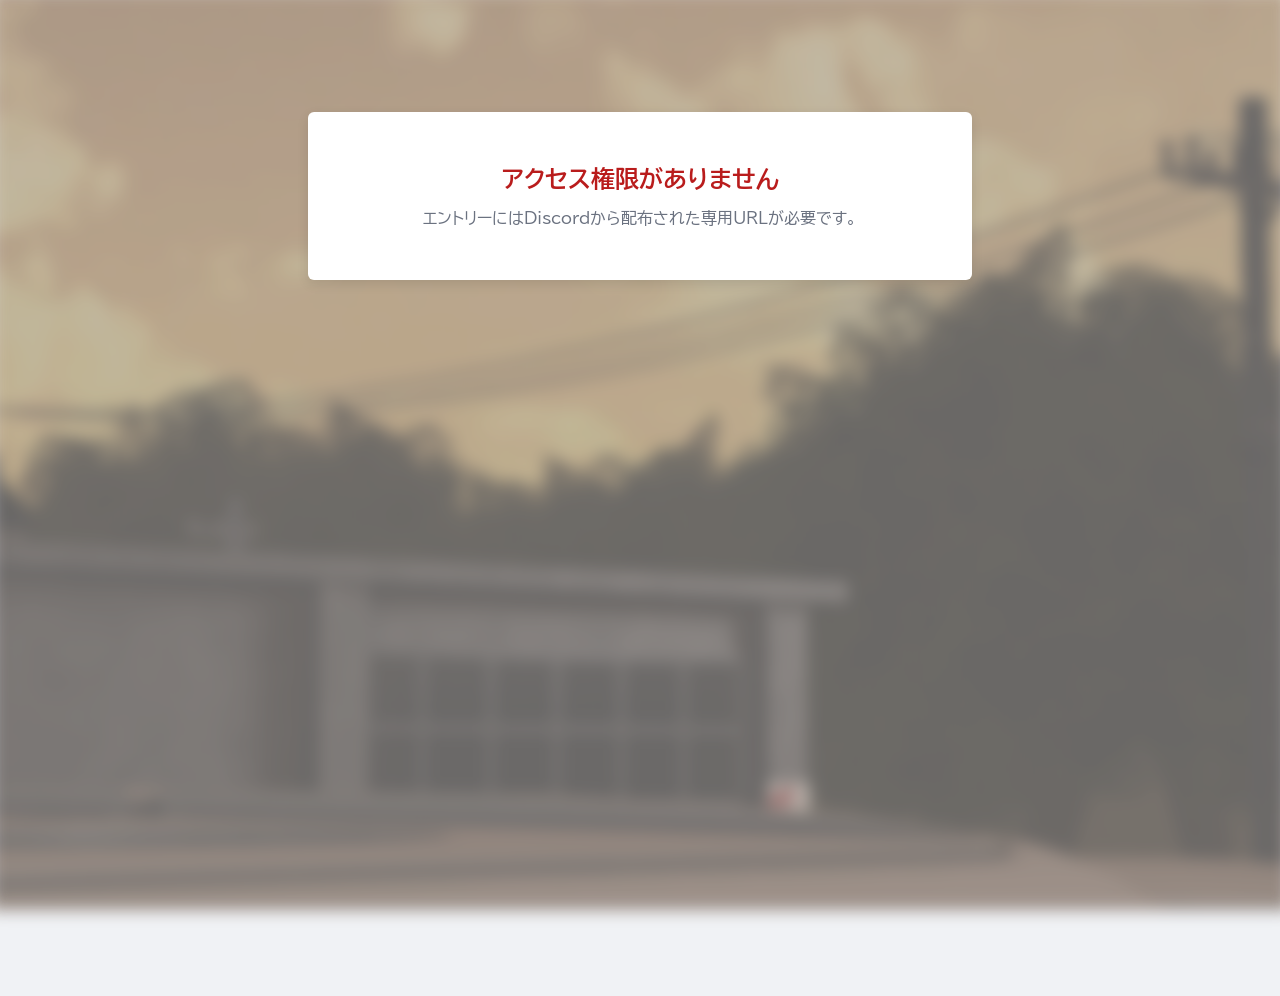
==== commit f410c11e: "Update index.html" ====
--- a/index.html
+++ b/index.html
@@ -8,145 +8,163 @@
   <title>九島交通局 エントリーシート</title>
 </head>
 <body>
-
-<!-- Access Guard (検証中・認証エラー表示領域) -->
-<div id="authGuardScreen">
-  <div class="auth-loading-spinner" id="authSpinner"></div>
-  <h2 id="authTitle" style="margin: 0 0 0.5rem; color: var(--brand-dark);">アクセス権限を確認中...</h2>
-  <p id="authMsg" style="color: var(--text-muted); margin: 0;">しばらくお待ちください。</p>
-</div>
-
-<!-- 送信完了ポップアップ -->
-<div id="successOverlay">
-  <div class="success-card">
-    <svg class="success-svg" viewBox="0 0 24 24">
-      <path d="M12 2C6.48 2 2 6.48 2 12s4.48 10 10 10 10-4.48 10-10S17.52 2 12 2zm-2 15l-5-5 1.41-1.41L10 14.17l7.59-7.59L19 8l-9 9z"/>
-    </svg>
-    <h2>送信が完了しました</h2>
-    <p>エントリーシートを受け付けました。<br>書類選考の上、Discordにてご連絡いたします。</p>
-    <button id="closeOverlayBtn">閉じる</button>
+  <div id="authGuardScreen">
+    <div class="auth-loading-spinner" id="authSpinner"></div>
+    <h2 id="authTitle" style="margin: 0 0 0.5rem; color: var(--brand-dark);">アクセス権限を確認中...</h2>
+    <p id="authMsg" style="color: var(--text-muted); margin: 0;">しばらくお待ちください。</p>
   </div>
-</div>
-
-<!-- メインフォーム -->
-<form class="form-container" id="entryForm">
-  <div class="form-header">
-    <h1 class="form-title">九島交通局 開発メンバー エントリーシート</h1>
-    <p class="form-description">以下のフォームに必要事項を入力し、送信してください。</p>
+  
+  <!-- 送信完了ポップアップ -->
+  <div id="successOverlay">
+    <div class="success-card">
+      <svg class="success-svg" viewBox="0 0 24 24">
+        <path d="M12 2C6.48 2 2 6.48 2 12s4.48 10 10 10 10-4.48 10-10S17.52 2 12 2zm-2 15l-5-5 1.41-1.41L10 14.17l7.59-7.59L19 8l-9 9z"/>
+      </svg>
+      <h2>送信が完了しました</h2>
+      <p>エントリーシートを受け付けました。<br>書類選考の上、Discordにてご連絡いたします。</p>
+      <button id="closeOverlayBtn">閉じる</button>
+    </div>
   </div>
-
-  <div class="form-section">
-    <h2 class="section-title">基本情報</h2>
-    <div class="form-group">
-      <label for="discord_id">Discord ID <span class="required">必須</span></label>
-      <input type="text" id="discord_id" placeholder="例: username">
-      <span class="error-msg" id="err_discord_id">Discord IDを入力してください</span>
-    </div>
-    <div class="form-group">
-      <label for="roblox_id">Roblox ID <span class="required">必須</span></label>
-      <input type="text" id="roblox_id" placeholder="例: RobloxPlayer123">
-      <span class="error-msg" id="err_roblox_id">Roblox IDを入力してください</span>
-    </div>
-    <div class="form-group">
-      <label for="age">年齢 <span class="required">必須</span></label>
-      <input type="number" id="age" min="10" max="100" placeholder="例: 18">
-      <span class="error-msg" id="err_age">年齢を入力してください</span>
-    </div>
-  </div>
-
-  <div class="form-section">
-    <h2 class="section-title">志望動機</h2>
-    <div class="form-group">
-      <label for="reason_apply">九島交通局に応募した理由 <span class="required">必須</span></label>
-      <textarea id="reason_apply" placeholder="具体的な理由を記載してください"></textarea>
-      <span class="error-msg" id="err_reason_apply">志望動機を入力してください</span>
-    </div>
-    <div class="form-group">
-      <label for="reason_other">当グループを選ぶ理由 <span class="required">必須</span></label>
-      <textarea id="reason_other" placeholder="他のプロジェクトとの違いや、当グループである必要性を記載してください"></textarea>
-      <span class="error-msg" id="err_reason_other">理由を入力してください</span>
-    </div>
-  </div>
-
-  <div class="form-section">
-    <h2 class="section-title">スキル・実績</h2>
-    <div class="form-group">
-      <label for="languages">使用可能な技術（言語・ツール）</label>
-      <input type="text" id="languages" placeholder="例: Luau, Python, Blender など">
-    </div>
-    <div class="form-group">
-      <label>RobloxStudioの経験 <span class="required">必須</span></label>
-      <div class="radio-group">
-        <label class="radio-label"><input type="radio" name="studio_exp" value="yes"> あり</label>
-        <label class="radio-label"><input type="radio" name="studio_exp" value="no"> なし</label>
-      </div>
-      <span class="error-msg" id="err_studio_exp">選択してください</span>
-    </div>
-    <div class="form-group">
-      <label>ポートフォリオ画像 <span class="required">必須</span></label>
-      <div class="file-upload-area" id="dropZone">
-        <input type="file" id="portfolio_images" accept="image/*" multiple>
-        <svg class="file-icon" viewBox="0 0 24 24">
-          <path d="M19.35 10.04C18.67 6.59 15.64 4 12 4 9.11 4 6.6 5.64 5.36 8.04 2.34 8.36 0 10.91 0 14c0 3.31 2.69 6 6 6h13c2.76 0 5-2.24 5-5 0-2.64-2.05-4.78-4.65-4.96zM14 13v4h-4v-4H7l5-5 5 5h-3z"/>
-        </svg>
-        <div class="file-upload-text">クリックして画像を選択、またはドロップ<br><small>(複数選択可 / 1枚あたり最大5MB)</small></div>
-      </div>
-      <div class="file-preview-list" id="filePreviewList"></div>
-      <span class="error-msg" id="err_portfolio">画像を1枚以上アップロードしてください</span>
-    </div>
-    <div class="form-group">
-      <label for="technical_strengths">技術的な強み <span class="required">必須</span></label>
-      <textarea id="technical_strengths" placeholder="モデリング、UIデザイン、スクリプト構築など、アピールポイントを記載してください"></textarea>
-      <span class="error-msg" id="err_technical">技術面での強みを入力してください</span>
-    </div>
-  </div>
-
-  <div class="form-section">
-    <h2 class="section-title">自由記述</h2>
-    <div class="form-group">
-      <label for="free_text">備考・アピールポイント</label>
-      <textarea id="free_text" placeholder="意気込みや質問があればご記入ください"></textarea>
-    </div>
-  </div>
-
-  <div class="form-section">
-    <h2 class="section-title">基礎確認テスト</h2>
-    <div class="form-group">
-      <label for="math_question">数学: [ここに問題文を記載] <span class="required">必須</span></label>
-      <input type="text" id="math_question" placeholder="回答を入力">
-      <span class="error-msg" id="err_math">回答を入力してください</span>
-    </div>
-    <div class="form-group">
-      <label for="general_knowledge">一般常識: [ここに問題文を記載] <span class="required">必須</span></label>
-      <input type="text" id="general_knowledge" placeholder="回答を入力">
-      <span class="error-msg" id="err_common">回答を入力してください</span>
-    </div>
-  </div>
-
-  <div class="submit-section">
-    <button type="submit" id="submitBtn" class="submit-btn">
-      <div class="spinner"></div>
-      <span class="btn-text">エントリーシートを送信</span>
-    </button>
-    <div id="msg"></div>
-  </div>
-</form>
-
-<script>
-document.addEventListener('DOMContentLoaded', async () => {
+  
+  <!-- メインフォーム -->
+  <form class="form-container" id="entryForm">
+    <div class="form-header">
+      <h1 class="form-title">九島交通局 開発メンバー エントリーシート</h1>
+      <p class="form-description">以下のフォームに必要事項を入力し、送信してください。</p>
+    </div>
+  
+    <div class="form-section">
+      <h2 class="section-title">基本情報</h2>
+      <div class="form-group">
+        <label for="discord_id">Discord ID <span class="required">必須</span></label>
+        <input type="text" id="discord_id" placeholder="例: username">
+        <span class="error-msg" id="err_discord_id">Discord IDを入力してください</span>
+      </div>
+      <div class="form-group">
+        <label for="roblox_id">Roblox ID <span class="required">必須</span></label>
+        <input type="text" id="roblox_id" placeholder="例: RobloxPlayer123">
+        <span class="error-msg" id="err_roblox_id">Roblox IDを入力してください</span>
+      </div>
+      <div class="form-group">
+        <label for="age">年齢 <span class="required">必須</span></label>
+        <input type="number" id="age" min="10" max="100" placeholder="例: 18">
+        <span class="error-msg" id="err_age">年齢を入力してください</span>
+      </div>
+    </div>
+  
+    <div class="form-section">
+      <h2 class="section-title">志望動機</h2>
+      <div class="form-group">
+        <label for="reason_apply">九島交通局に応募した理由 <span class="required">必須</span></label>
+        <textarea id="reason_apply" placeholder="具体的な理由を記載してください"></textarea>
+        <span class="error-msg" id="err_reason_apply">志望動機を入力してください</span>
+      </div>
+      <div class="form-group">
+        <label for="reason_other">当グループを選ぶ理由 <span class="required">必須</span></label>
+        <textarea id="reason_other" placeholder="他のプロジェクトとの違いや、当グループである必要性を記載してください"></textarea>
+        <span class="error-msg" id="err_reason_other">理由を入力してください</span>
+      </div>
+    </div>
+  
+    <div class="form-section">
+      <h2 class="section-title">スキル・実績</h2>
+      <div class="form-group">
+        <label for="languages">使用可能な技術（言語・ツール）</label>
+        <input type="text" id="languages" placeholder="例: Luau, Python, Blender など">
+      </div>
+      <div class="form-group">
+        <label>RobloxStudioの経験 <span class="required">必須</span></label>
+        <div class="radio-group">
+          <label class="radio-label"><input type="radio" name="studio_exp" value="yes"> あり</label>
+          <label class="radio-label"><input type="radio" name="studio_exp" value="no"> なし</label>
+        </div>
+        <span class="error-msg" id="err_studio_exp">選択してください</span>
+      </div>
+      <div class="form-group">
+        <label>ポートフォリオ画像 <span class="required">必須</span></label>
+        <div class="file-upload-area" id="dropZone">
+          <input type="file" id="portfolio_images" accept="image/*" multiple>
+          <svg class="file-icon" viewBox="0 0 24 24">
+            <path d="M19.35 10.04C18.67 6.59 15.64 4 12 4 9.11 4 6.6 5.64 5.36 8.04 2.34 8.36 0 10.91 0 14c0 3.31 2.69 6 6 6h13c2.76 0 5-2.24 5-5 0-2.64-2.05-4.78-4.65-4.96zM14 13v4h-4v-4H7l5-5 5 5h-3z"/>
+          </svg>
+          <div class="file-upload-text">クリックして画像を選択、またはドロップ<br><small>(複数選択可 / 1枚あたり最大5MB)</small></div>
+        </div>
+        <div class="file-preview-list" id="filePreviewList"></div>
+        <span class="error-msg" id="err_portfolio">画像を1枚以上アップロードしてください</span>
+      </div>
+      <div class="form-group">
+        <label for="technical_strengths">技術的な強み <span class="required">必須</span></label>
+        <textarea id="technical_strengths" placeholder="モデリング、UIデザイン、スクリプト構築など、アピールポイントを記載してください"></textarea>
+        <span class="error-msg" id="err_technical">技術面での強みを入力してください</span>
+      </div>
+    </div>
+  
+    <div class="form-section">
+      <h2 class="section-title">自由記述</h2>
+      <div class="form-group">
+        <label for="free_text">備考・アピールポイント</label>
+        <textarea id="free_text" placeholder="意気込みや質問があればご記入ください"></textarea>
+      </div>
+    </div>
+  
+    <div class="form-section">
+      <h2 class="section-title">基礎確認テスト</h2>
+      <div class="form-group">
+        <label for="math_question">数学: [ここに問題文を記載] <span class="required">必須</span></label>
+        <input type="text" id="math_question" placeholder="回答を入力">
+        <span class="error-msg" id="err_math">回答を入力してください</span>
+      </div>
+      <div class="form-group">
+        <label for="general_knowledge">一般常識: [ここに問題文を記載] <span class="required">必須</span></label>
+        <input type="text" id="general_knowledge" placeholder="回答を入力">
+        <span class="error-msg" id="err_common">回答を入力してください</span>
+      </div>
+    </div>
+  
+    <div class="submit-section">
+      <button type="submit" id="submitBtn" class="submit-btn">
+        <div class="spinner"></div>
+        <span class="btn-text">エントリーシートを送信</span>
+      </button>
+      <div id="msg"></div>
+    </div>
+  </form>
+
+
+  <script>
+document.addEventListener('DOMContentLoaded', () => {
+  // --- 設定値 ---
   const GAS_URL = 'https://script.google.com/macros/s/AKfycbw0RF8h_0pvRVyI1vo4WXoELezVNLAXLxtCfMGqG1NVgIGOXmquPqwKln5AihJ8DFzI/exec';
   const MAX_FILE_SIZE_MB = 5;
-  const MAX_IMAGE_DIMENSION = 1920; 
-
-  let selectedFiles = [];
-  let currentToken = '';
-  let isSubmitting = false; // ★ 二重送信防止フラグ
-
+  const MAX_IMAGE_DIMENSION = 1920;
+  const STORAGE_KEY = 'kushima_es_draft_v1';
+
+  // --- 必須入力項目の定義 [要素ID, エラー表示ID] ---
+  const REQUIRED_FIELDS = [
+    ['discord_id', 'err_discord_id'],
+    ['roblox_id', 'err_roblox_id'],
+    ['age', 'err_age'],
+    ['reason_apply', 'err_reason_apply'],
+    ['reason_other', 'err_reason_other'],
+    ['technical_strengths', 'err_technical'],
+    ['math_question', 'err_math'],
+    ['general_knowledge', 'err_common']
+  ];
+
+  // --- 自動保存するテキスト項目IDの一覧 ---
+  const AUTO_SAVE_FIELDS = [
+    'discord_id', 'roblox_id', 'age', 'reason_apply',
+    'reason_other', 'languages', 'technical_strengths',
+    'free_text', 'math_question', 'general_knowledge'
+  ];
+
+  // --- DOM要素 ---
   const form = document.getElementById('entryForm');
   const fileInput = document.getElementById('portfolio_images');
   const dropZone = document.getElementById('dropZone');
   const closeBtn = document.getElementById('closeOverlayBtn');
   const submitBtn = document.getElementById('submitBtn');
+  const btnText = submitBtn.querySelector('.btn-text');
   const msg = document.getElementById('msg');
 
   const authGuardScreen = document.getElementById('authGuardScreen');
@@ -154,28 +172,43 @@
   const authTitle = document.getElementById('authTitle');
   const authMsg = document.getElementById('authMsg');
 
-  // --- 1. ワンタイムトークンの検証機能 ---
-  const urlParams = new URLSearchParams(window.location.search);
-  currentToken = urlParams.get('token');
-
-  if (!currentToken) {
-    showAuthError('アクセス権限がありません', 'エントリーにはDiscordから配布された専用URLが必要です。');
-    return;
-  }
-
-  try {
-    const res = await fetch(`${GAS_URL}?token=${encodeURIComponent(currentToken)}`);
-    const data = await res.json();
-
-    if (data.valid) {
-      // 認証成功時：保護画面を隠してフォームを表示
-      authGuardScreen.classList.add('hidden');
-      form.style.display = 'block';
-    } else {
-      showAuthError('無効なURLです', data.reason || 'このURLは既に送信済みか、有効ではありません。');
-    }
-  } catch (e) {
-    showAuthError('通信エラー', 'アクセストークンの検証に失敗しました。接続を確認してください。');
+  // --- 状態変数 ---
+  let selectedFiles = [];
+  let currentToken = '';
+  let isSubmitting = false;
+
+  // --------------------------------------------------
+  // 1. 初期化処理
+  // --------------------------------------------------
+  initTokenAuth();
+  restoreFormData();
+  setupEventListeners();
+
+  // --------------------------------------------------
+  // 2. アクセストークン検証
+  // --------------------------------------------------
+  async function initTokenAuth() {
+    const urlParams = new URLSearchParams(window.location.search);
+    currentToken = urlParams.get('token');
+
+    if (!currentToken) {
+      showAuthError('アクセス権限がありません', 'エントリーにはDiscordから配布された専用URLが必要です。');
+      return;
+    }
+
+    try {
+      const res = await fetch(`${GAS_URL}?token=${encodeURIComponent(currentToken)}`);
+      const data = await res.json();
+
+      if (data.valid) {
+        authGuardScreen.classList.add('hidden');
+        form.style.display = 'block';
+      } else {
+        showAuthError('無効なURLです', data.reason || 'このURLは既に送信済みか、有効ではありません。');
+      }
+    } catch (e) {
+      showAuthError('通信エラー', 'アクセストークンの検証に失敗しました。接続を確認してください。');
+    }
   }
 
   function showAuthError(title, message) {
@@ -185,33 +218,95 @@
     authMsg.innerText = message;
   }
 
-  // --- イベント設定 ---
-  form.addEventListener('submit', handleSubmit);
-  fileInput.addEventListener('change', (e) => handleFiles(e.target.files));
-  closeBtn.addEventListener('click', () => {
-    document.getElementById('successOverlay').classList.remove('show');
-    // 送信完了後はページをリロードして無効画面を表示
-    window.location.reload();
-  });
-
-  dropZone.addEventListener('dragover', e => { e.preventDefault(); dropZone.classList.add('dragover'); });
-  dropZone.addEventListener('dragleave', () => dropZone.classList.remove('dragover'));
-  dropZone.addEventListener('drop', e => {
-    e.preventDefault();
-    dropZone.classList.remove('dragover');
-    handleFiles(e.dataTransfer.files);
-  });
-
+  // --------------------------------------------------
+  // 3. 下書き保存・復元機能 (localStorage)
+  // --------------------------------------------------
+  function saveFormData() {
+    const formData = {};
+    
+    // テキスト・数値項目の保存
+    AUTO_SAVE_FIELDS.forEach(id => {
+      const el = document.getElementById(id);
+      if (el) formData[id] = el.value;
+    });
+
+    // ラジオボタンの保存
+    const studioChecked = document.querySelector('input[name="studio_exp"]:checked');
+    if (studioChecked) formData.studio_exp = studioChecked.value;
+
+    localStorage.setItem(STORAGE_KEY, JSON.stringify(formData));
+  }
+
+  function restoreFormData() {
+    const savedData = localStorage.getItem(STORAGE_KEY);
+    if (!savedData) return;
+
+    try {
+      const parsedData = JSON.parse(savedData);
+
+      // テキスト・数値項目の復元
+      AUTO_SAVE_FIELDS.forEach(id => {
+        const el = document.getElementById(id);
+        if (el && parsedData[id] !== undefined) {
+          el.value = parsedData[id];
+        }
+      });
+
+      // ラジオボタンの復元
+      if (parsedData.studio_exp) {
+        const radio = document.querySelector(`input[name="studio_exp"][value="${parsedData.studio_exp}"]`);
+        if (radio) radio.checked = true;
+      }
+    } catch (e) {
+      console.error('下書きデータの復元に失敗しました', e);
+    }
+  }
+
+  function clearFormData() {
+    localStorage.removeItem(STORAGE_KEY);
+  }
+
+  // --------------------------------------------------
+  // 4. イベントリスナーの設定
+  // --------------------------------------------------
+  function setupEventListeners() {
+    form.addEventListener('submit', handleSubmit);
+    fileInput.addEventListener('change', (e) => handleFiles(e.target.files));
+
+    // 入力変更時に自動保存
+    form.addEventListener('input', saveFormData);
+
+    closeBtn.addEventListener('click', () => {
+      document.getElementById('successOverlay').classList.remove('show');
+      window.location.reload();
+    });
+
+    // ドラッグ＆ドロップ
+    dropZone.addEventListener('dragover', e => { e.preventDefault(); dropZone.classList.add('dragover'); });
+    dropZone.addEventListener('dragleave', () => dropZone.classList.remove('dragover'));
+    dropZone.addEventListener('drop', e => {
+      e.preventDefault();
+      dropZone.classList.remove('dragover');
+      handleFiles(e.dataTransfer.files);
+    });
+  }
+
+  // --------------------------------------------------
+  // 5. ファイル処理 & プレビュー
+  // --------------------------------------------------
   function handleFiles(files) {
     Array.from(files).forEach(f => {
       if (!f.type.startsWith('image/')) { alert(`${f.name} は画像ではありません。`); return; }
-      if (f.size > MAX_FILE_SIZE_MB * 1024 * 1024) { alert(`${f.name} はサイズが大きすぎます。`); return; }
+      if (f.size > MAX_FILE_SIZE_MB * 1024 * 1024) { alert(`${f.name} はサイズが5MBを超えています。`); return; }
       if (!selectedFiles.find(sf => sf.name === f.name && sf.size === f.size)) {
         selectedFiles.push(f);
       }
     });
-    fileInput.value = ''; 
+    fileInput.value = '';
     renderPreviews();
+    // ポートフォリオのエラー表示を消す
+    const errPortfolio = document.getElementById('err_portfolio');
+    if (errPortfolio && selectedFiles.length > 0) errPortfolio.classList.remove('show');
   }
 
   function renderPreviews() {
@@ -220,10 +315,10 @@
     selectedFiles.forEach((f, i) => {
       const item = document.createElement('div');
       item.className = 'file-preview-item';
-      
+
       const nameSpan = document.createElement('span');
       nameSpan.textContent = f.name.length > 20 ? f.name.substring(0, 20) + '...' : f.name;
-      
+
       const delBtn = document.createElement('span');
       delBtn.className = 'remove-file';
       delBtn.innerHTML = `<svg width="18" height="18" viewBox="0 0 24 24" fill="currentColor"><path d="M19 6.41L17.59 5 12 10.59 6.41 5 5 6.41 10.59 12 5 17.59 6.41 19 12 13.41 17.59 19 19 17.59 13.41 12z"/></svg>`;
@@ -255,7 +350,6 @@
           const ctx = canvas.getContext('2d');
           ctx.drawImage(img, 0, 0, width, height);
 
-          // 解像度・画質を落として軽量化（圧縮率 0.75）
           resolve({
             name: file.name,
             type: 'image/jpeg',
@@ -270,15 +364,13 @@
     });
   }
 
+  // --------------------------------------------------
+  // 6. バリデーション
+  // --------------------------------------------------
   function validateForm() {
     let valid = true;
-    const requiredIds = [
-      ['discord_id', 'err_discord_id'], ['roblox_id', 'err_roblox_id'], ['age', 'err_age'],
-      ['reason_apply', 'err_reason_apply'], ['reason_other', 'err_reason_other'],
-      ['technical_strengths', 'err_technical'], ['math_question', 'err_math'], ['general_knowledge', 'err_common']
-    ];
-
-    requiredIds.forEach(([id, errId]) => {
+
+    REQUIRED_FIELDS.forEach(([id, errId]) => {
       const el = document.getElementById(id);
       const err = document.getElementById(errId);
       if (!el || !el.value.trim()) {
@@ -286,27 +378,37 @@
         if (err) err.classList.add('show');
         valid = false;
       } else {
-        el.classList.remove('error');
+        if (el) el.classList.remove('error');
         if (err) err.classList.remove('show');
       }
     });
 
     const studioChecked = document.querySelector('input[name="studio_exp"]:checked');
     const errStudio = document.getElementById('err_studio_exp');
-    if (!studioChecked) { if (errStudio) errStudio.classList.add('show'); valid = false; }
-    else { if (errStudio) errStudio.classList.remove('show'); }
+    if (!studioChecked) {
+      if (errStudio) errStudio.classList.add('show');
+      valid = false;
+    } else {
+      if (errStudio) errStudio.classList.remove('show');
+    }
 
     const errPortfolio = document.getElementById('err_portfolio');
-    if (selectedFiles.length === 0) { if (errPortfolio) errPortfolio.classList.add('show'); valid = false; }
-    else { if (errPortfolio) errPortfolio.classList.remove('show'); }
+    if (selectedFiles.length === 0) {
+      if (errPortfolio) errPortfolio.classList.add('show');
+      valid = false;
+    } else {
+      if (errPortfolio) errPortfolio.classList.remove('show');
+    }
 
     return valid;
   }
 
+  // --------------------------------------------------
+  // 7. 送信処理
+  // --------------------------------------------------
   async function handleSubmit(e) {
     e.preventDefault();
 
-    // 既に送信処理中の場合は処理を中断
     if (isSubmitting) return;
 
     if (!validateForm()) {
@@ -315,18 +417,16 @@
       return;
     }
 
-    // フラグ更新と UI の無効化
     isSubmitting = true;
     submitBtn.disabled = true;
     submitBtn.classList.add('loading');
-    const originalBtnText = submitBtn.innerText;
-    submitBtn.innerText = '送信処理中...';
-    
+    const originalBtnText = btnText.innerText;
+    btnText.innerText = '送信処理中...';
+
     msg.className = '';
     msg.style.display = 'none';
 
     try {
-      // 画像圧縮の並列実行
       const processedImages = await Promise.all(selectedFiles.map(file => compressImage(file)));
 
       const payload = {
@@ -345,23 +445,19 @@
         images: processedImages
       };
 
-      // GAS へのリクエスト発行（GASのリダイレクトとCORSに対応）
       const res = await fetch(GAS_URL, {
         method: 'POST',
-        headers: {
-          'Content-Type': 'text/plain;charset=utf-8' // GASのdoPostでパースエラーを起こさない基本ヘッダー
-        },
+        headers: { 'Content-Type': 'text/plain;charset=utf-8' },
         body: JSON.stringify(payload),
         redirect: 'follow'
       });
 
-      if (!res.ok) {
-        throw new Error(`サーバーレスポンスエラー (${res.status})`);
-      }
+      if (!res.ok) throw new Error(`サーバーレスポンスエラー (${res.status})`);
 
       const result = await res.json();
 
       if (result.status === 'success') {
+        clearFormData(); // 下書きの削除
         form.reset();
         selectedFiles = [];
         renderPreviews();
@@ -373,50 +469,15 @@
       msg.className = 'error';
       msg.innerText = `送信エラー: ${err.message}`;
       msg.style.display = 'block';
-      
-      // エラー発生時のみボタンを再有効化
+
       submitBtn.disabled = false;
-      submitBtn.innerText = originalBtnText;
+      btnText.innerText = originalBtnText;
       isSubmitting = false;
     } finally {
       submitBtn.classList.remove('loading');
     }
   }
 });
-    // --- フォームデータのローカル保存機能 ---
-  const storageKey = 'entryFormData';
-  
-  // 保存する処理
-  function saveFormData() {
-    const formData = {
-      discord_id: document.getElementById('discord_id').value,
-      roblox_id: document.getElementById('roblox_id').value,
-      age: document.getElementById('age').value,
-      reason_apply: document.getElementById('reason_apply').value,
-      // ...他のテキスト項目も同様に...
-    };
-    localStorage.setItem(storageKey, JSON.stringify(formData));
-  }
-  
-  // フォームの各入力欄にイベントリスナーを追加
-  const textInputs = form.querySelectorAll('input[type="text"], input[type="number"], textarea');
-  textInputs.forEach(input => {
-    input.addEventListener('input', saveFormData);
-  });
-  
-  // ページ読み込み時に復元する処理（DOMContentLoaded内に配置）
-  const savedData = localStorage.getItem(storageKey);
-  if (savedData) {
-    try {
-      const parsedData = JSON.parse(savedData);
-      Object.keys(parsedData).forEach(key => {
-        const el = document.getElementById(key);
-        if (el) el.value = parsedData[key];
-      });
-    } catch (e) {
-      console.error("データの復元に失敗しました", e);
-    }
-  }
-</script>
+  </script>
 </body>
 </html>
--- a/style.css
+++ b/style.css
@@ -1,4 +1,3 @@
-<style>
   @import url('https://fonts.googleapis.com/css2?family=BIZ+UDPGothic:wght@400;700&display=swap');
 
   :root {
@@ -406,4 +405,3 @@
     .form-header { padding: 3rem 1.5rem; }
     .form-title { font-size: 1.5rem; }
   }
-</style>
